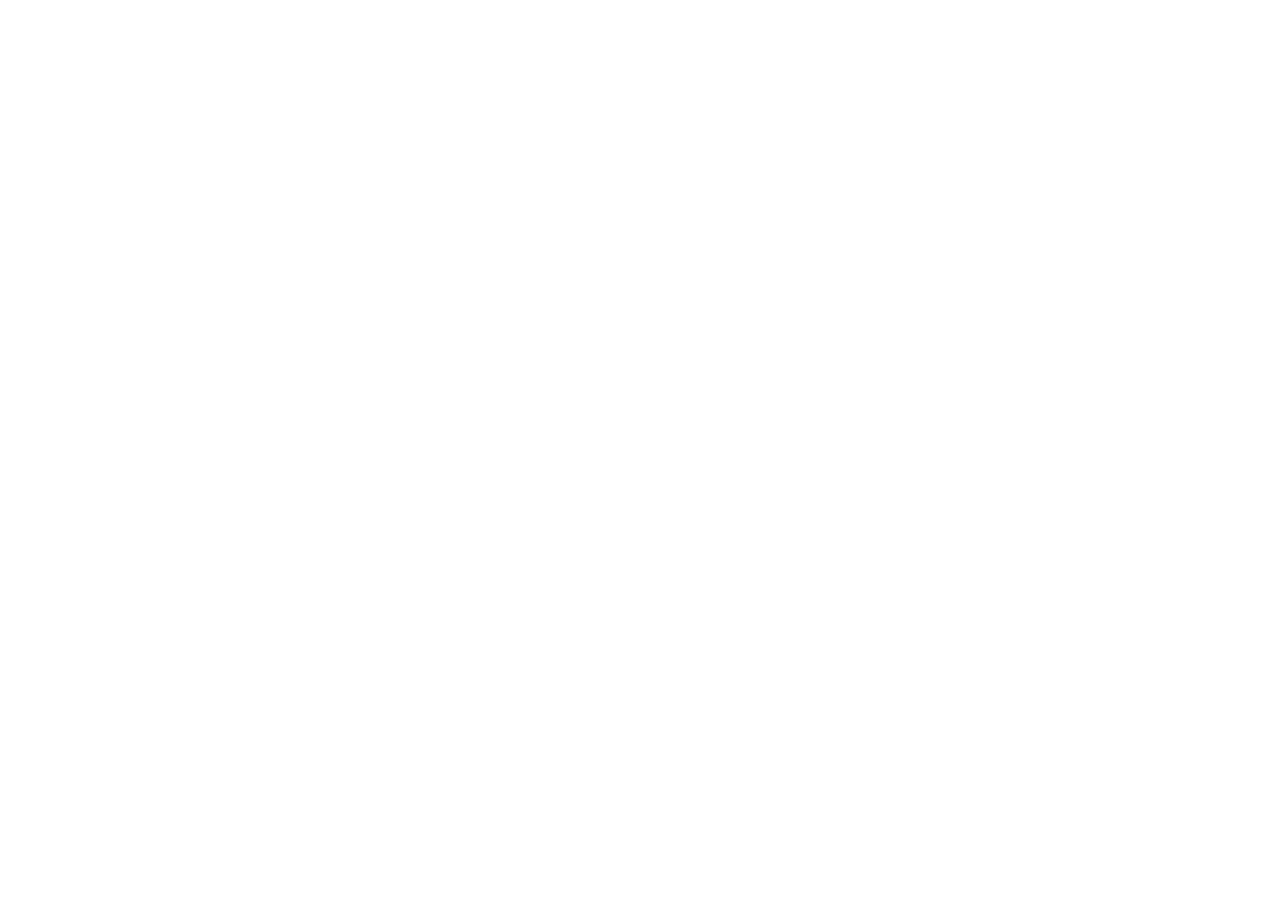
==== index.html @ a2793f5e "La til index.html" ====
<!DOCTYPE html>
<html lang="en">

<head>
    <meta charset="UTF-8">
    <meta http-equiv="X-UA-Compatible" content="IE=edge">
    <meta name="viewport" content="width=device-width, initial-scale=1.0">
    <title>Cookie Clicker Copy</title>
</head>

<body>
    
</body>

</html>
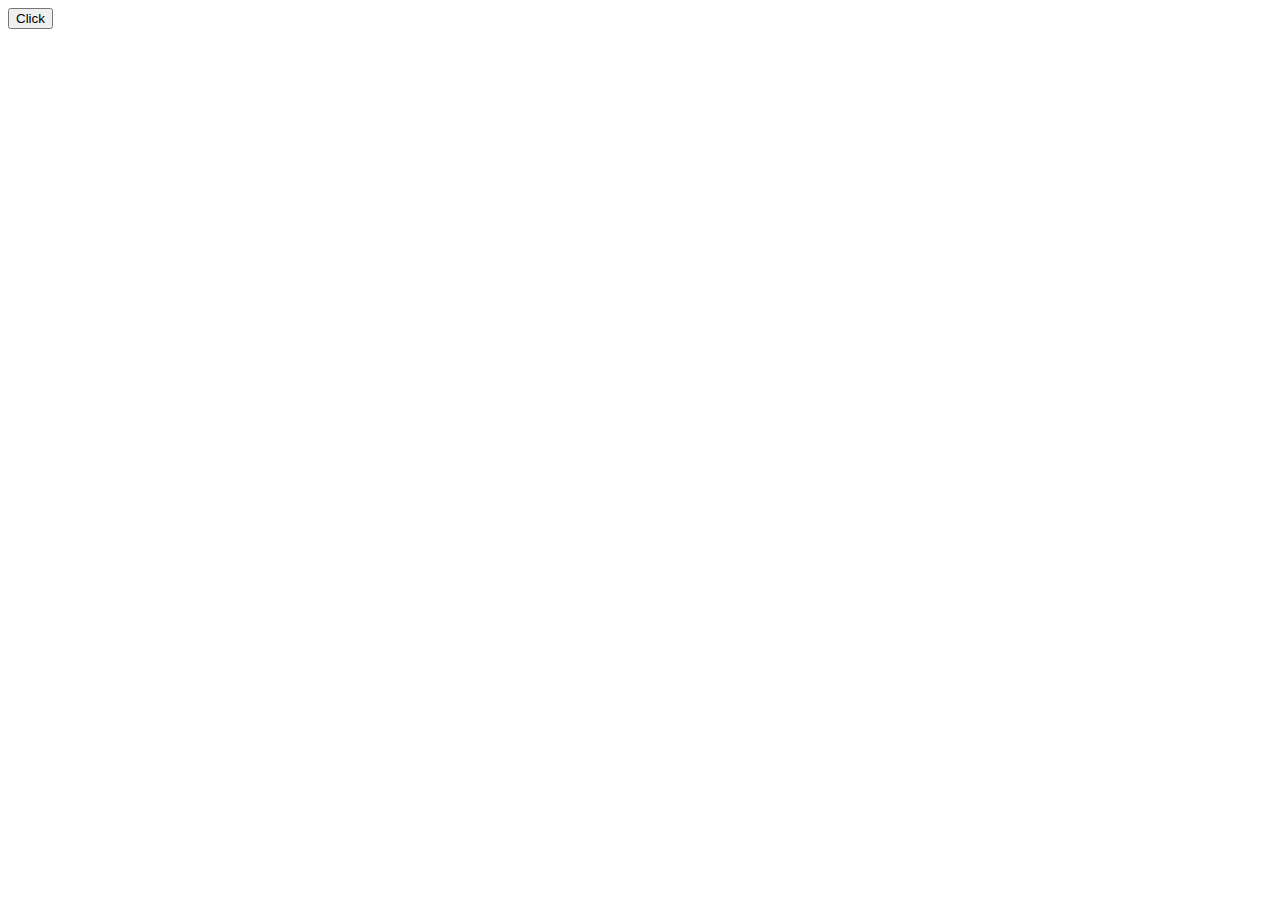
==== commit 4aa60293: "La til script og click funskjon" ====
--- a/index.html
+++ b/index.html
@@ -6,10 +6,13 @@
     <meta http-equiv="X-UA-Compatible" content="IE=edge">
     <meta name="viewport" content="width=device-width, initial-scale=1.0">
     <title>Cookie Clicker Copy</title>
+    <link rel="icon" href="bilder/cookielogo.jpg">
 </head>
 
 <body>
-    
+    <button id="clickbutton">Click</button>
+
+    <script src="js/script.js"></script>
 </body>
 
 </html>
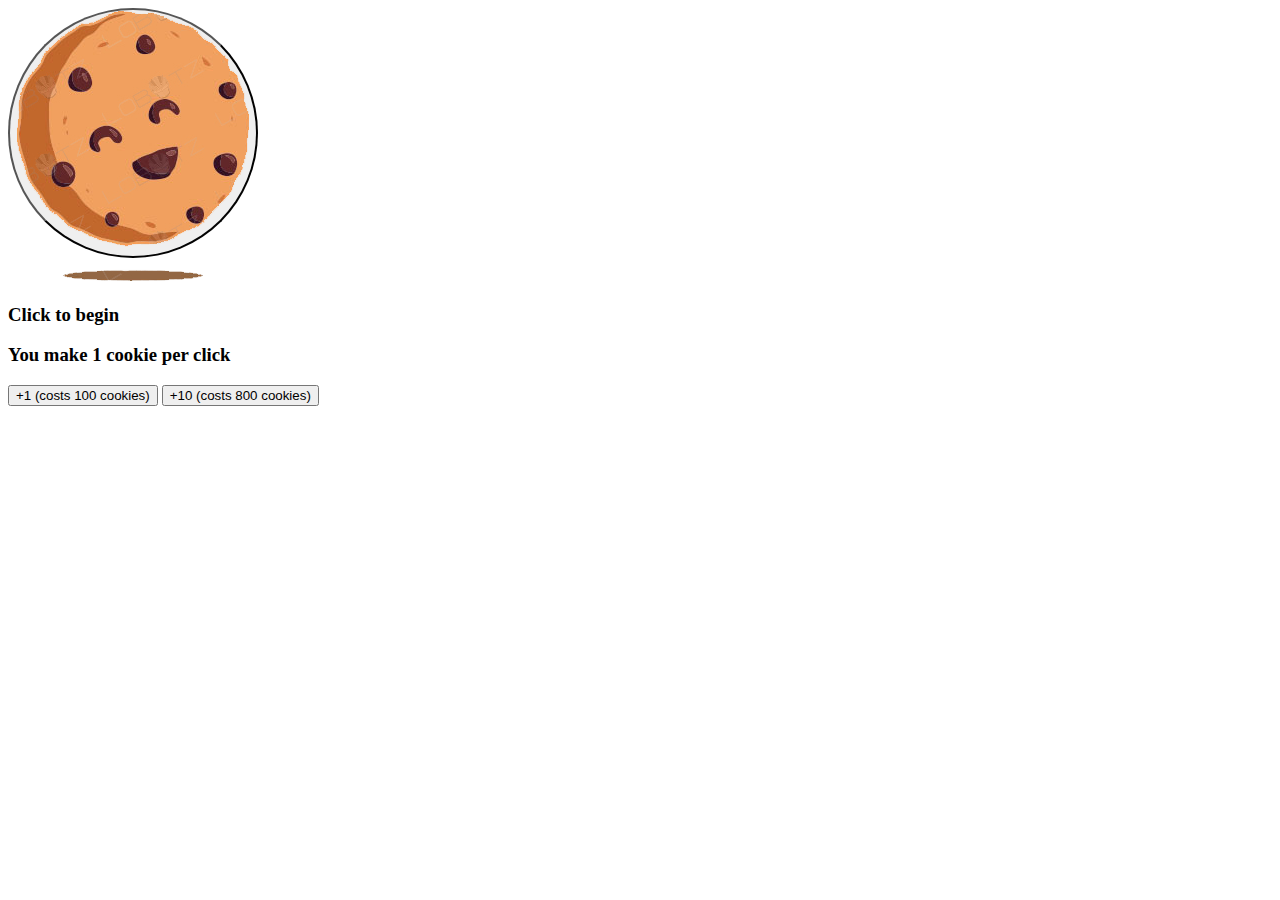
==== commit 403d68fc: "Lagd nesten hele spillet pluss logo og sånt" ====
--- a/index.html
+++ b/index.html
@@ -6,11 +6,21 @@
     <meta http-equiv="X-UA-Compatible" content="IE=edge">
     <meta name="viewport" content="width=device-width, initial-scale=1.0">
     <title>Cookie Clicker Copy</title>
-    <link rel="icon" href="bilder/cookielogo.jpg">
+    <link rel="stylesheet" href="css/style.css">
+    <link rel="icon" href="bilder/cookielogo.png">
 </head>
 
 <body>
-    <button id="clickbutton">Click</button>
+    <button id="clickbutton"><img src="bilder/cookielogo.png"></button>
+
+    <h3 id="utskrift">Click to begin</h3>
+    <h3 id="antallPerClick">You make 1 cookie per click</h3>
+    <button id="oppgradering1">+1 (costs 100 cookies)</button>
+    <button id="oppgradering2">+10 (costs 800 cookies)</button>
+       
+    
+    
+    
 
     <script src="js/script.js"></script>
 </body>
--- a/css/style.css
+++ b/css/style.css
@@ -0,0 +1,11 @@
+#clickbutton {
+    position: relative;
+    height: 250px;
+    width: 250px;
+    border-radius: 50%;
+}
+
+.cookie {
+    padding: 10px 0px;
+    height: 110%;
+}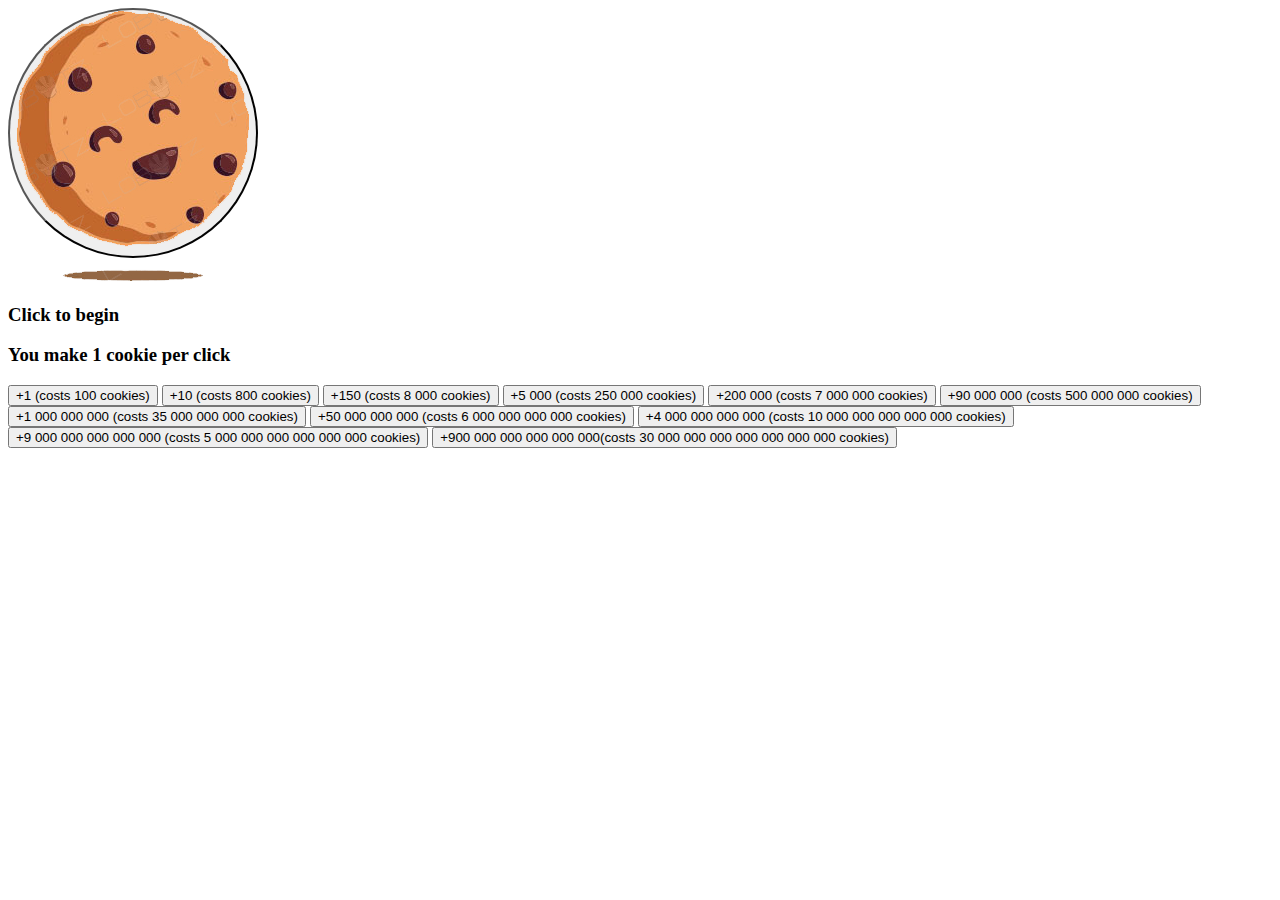
==== commit 390dec46: "Added upgrades. Added laws and other documentation" ====
--- a/index.html
+++ b/index.html
@@ -17,7 +17,15 @@
     <h3 id="antallPerClick">You make 1 cookie per click</h3>
     <button id="oppgradering1">+1 (costs 100 cookies)</button>
     <button id="oppgradering2">+10 (costs 800 cookies)</button>
-       
+    <button id="oppgradering3">+150 (costs 8 000 cookies)</button>
+    <button id="oppgradering4">+5 000 (costs 250 000 cookies)</button>
+    <button id="oppgradering5">+200 000 (costs 7 000 000 cookies)</button>
+    <button id="oppgradering6">+90 000 000 (costs 500 000 000 cookies)</button>
+    <button id="oppgradering7">+1 000 000 000 (costs 35 000 000 000 cookies)</button>
+    <button id="oppgradering8">+50 000 000 000 (costs 6 000 000 000 000 cookies)</button>
+    <button id="oppgradering9">+4 000 000 000 000 (costs 10 000 000 000 000 000 cookies)</button>
+    <button id="oppgradering10">+9 000 000 000 000 000 (costs 5 000 000 000 000 000 000 cookies)</button>
+    <button id="oppgradering11">+900 000 000 000 000 000(costs 30 000 000 000 000 000 000 000 cookies)</button>
     
     
     
